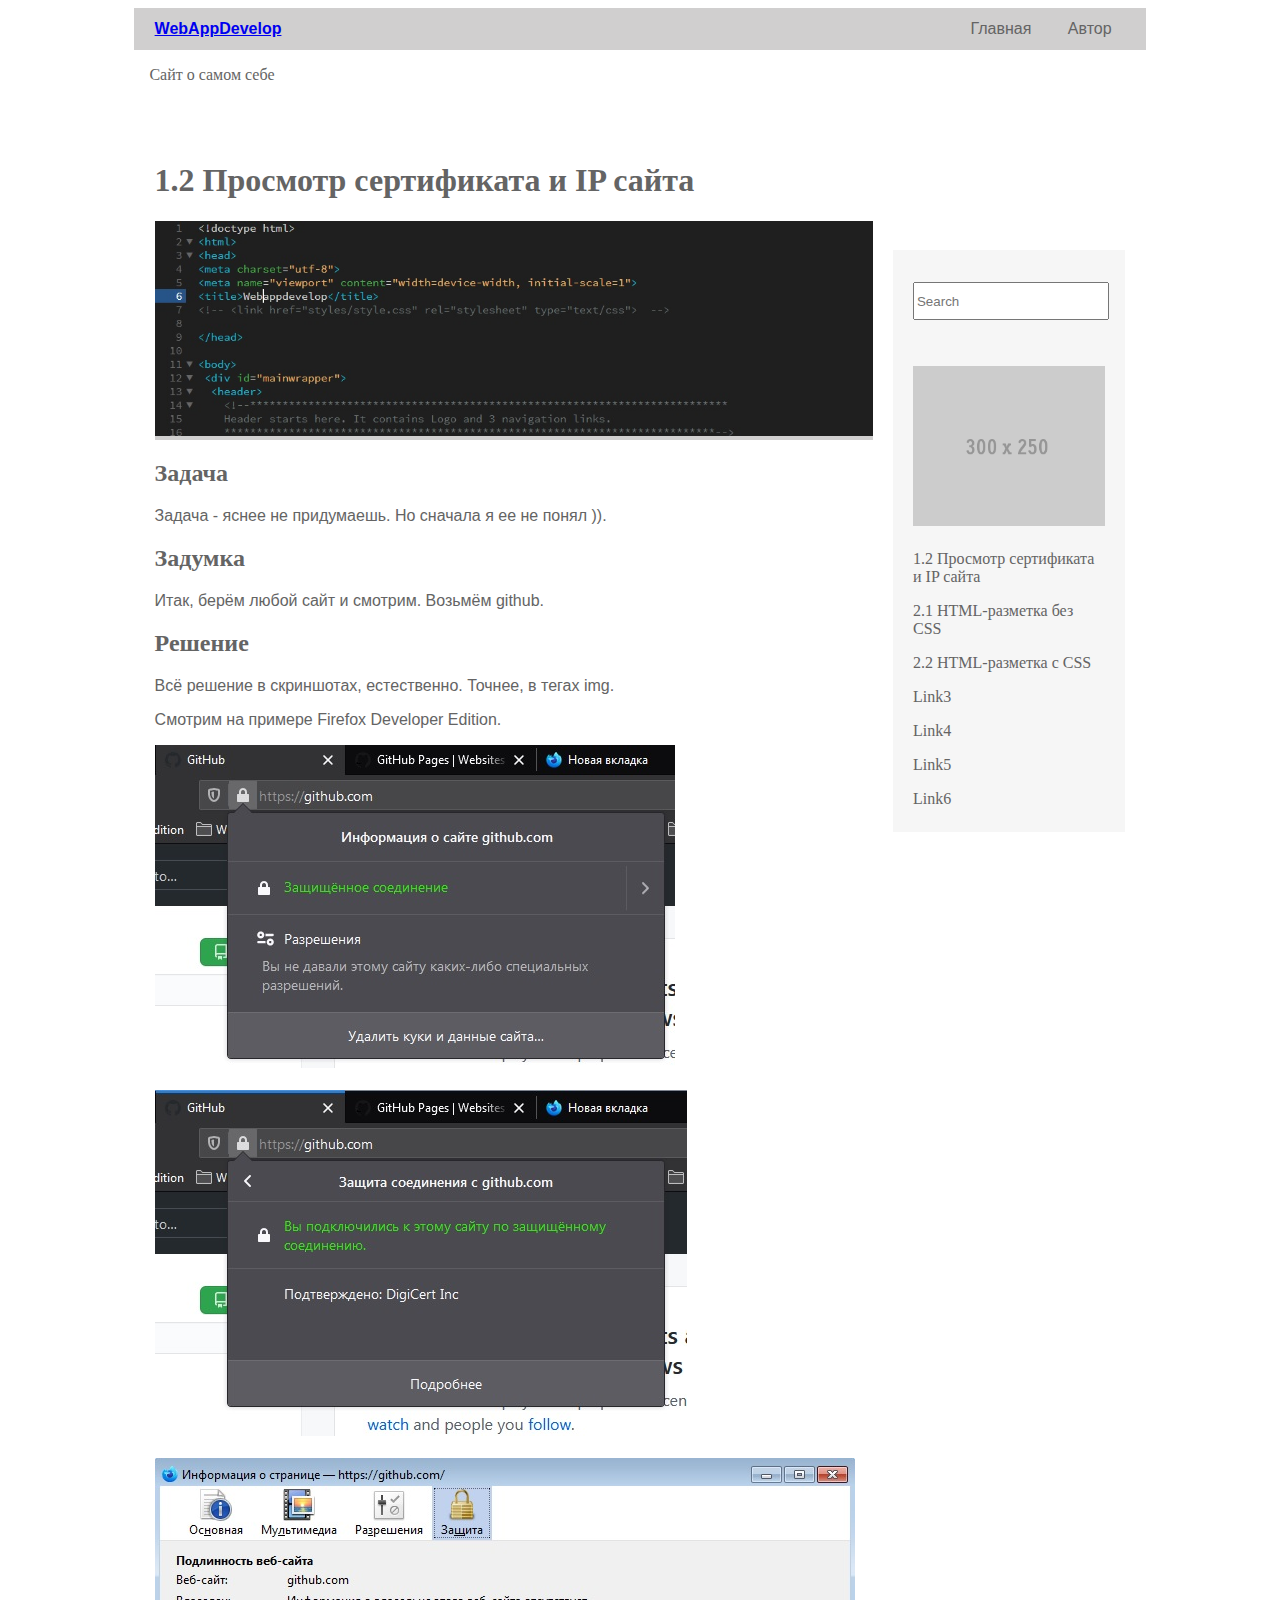
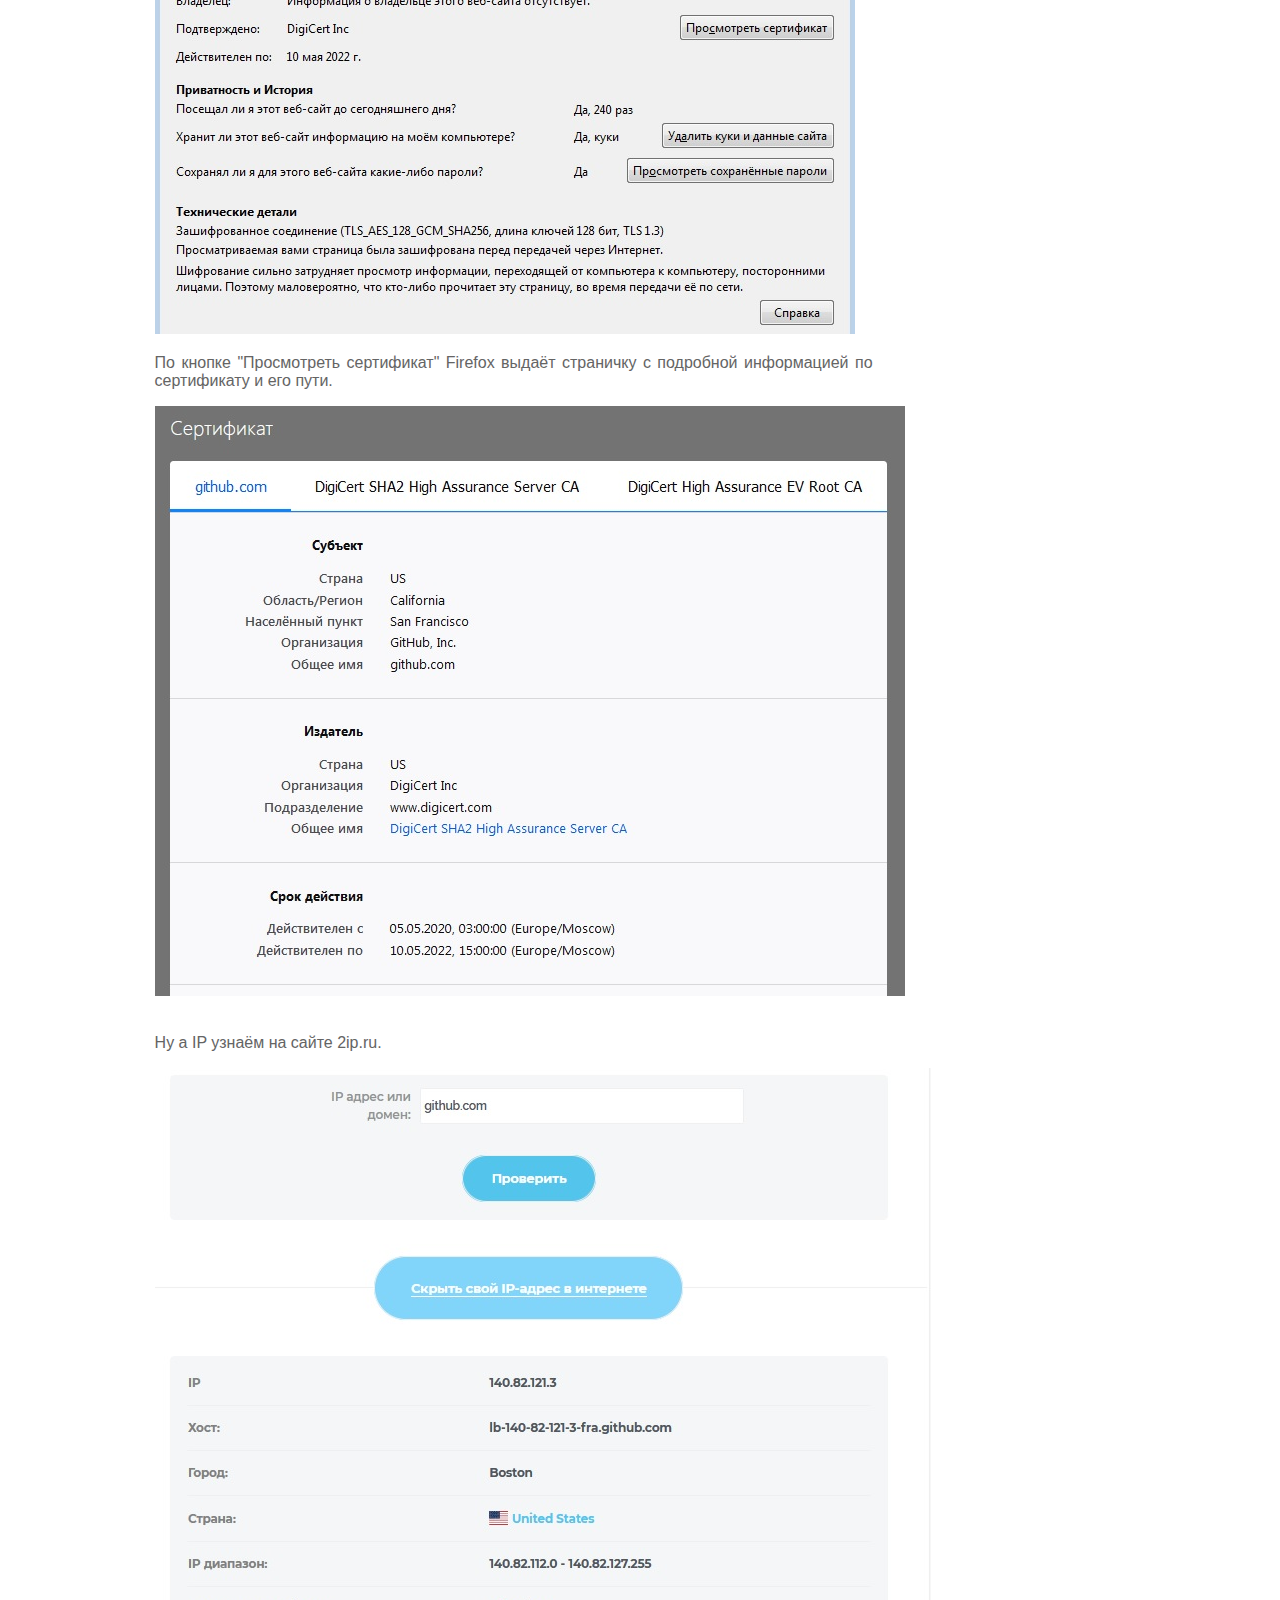
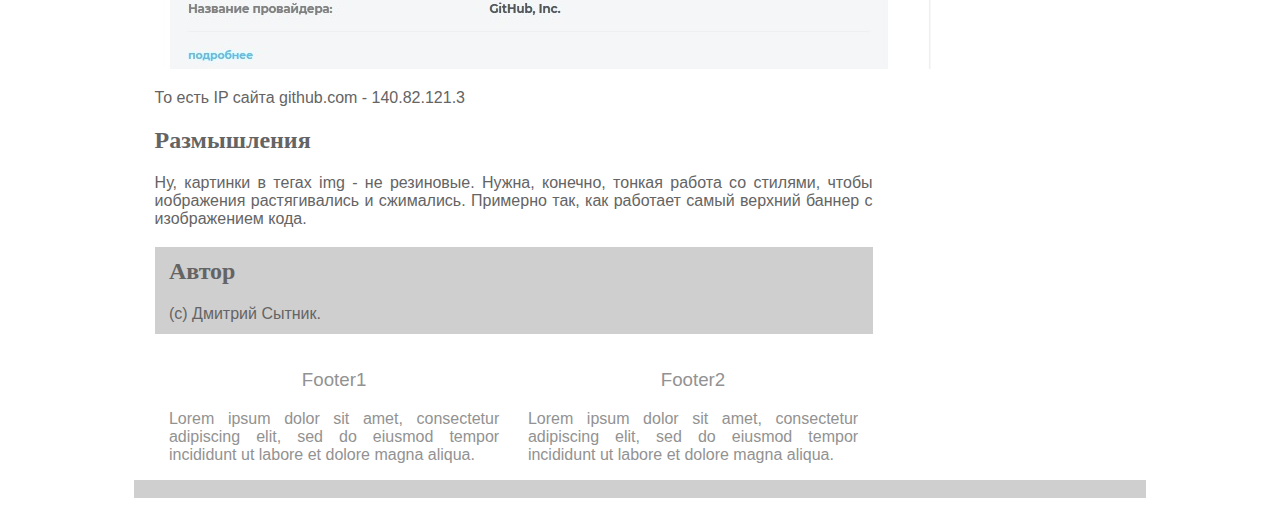
==== 1.2.html @ 838bafb1 "1.2-2.2 are ready" ====
<!doctype html>
<html>
<head>
<meta charset="utf-8">
<meta name="viewport" content="width=device-width, initial-scale=1">
<title>Webappdevelop</title>
<link href="styles/style.css" rel="stylesheet" type="text/css">

</head>

<body>
<div id="mainwrapper">
  <header> 
    <!--**************************************************************************
    Header starts here. It contains Logo and 3 navigation links. 
    ****************************************************************************-->
    <div id="logo">
      <!-- <img src="logoImage.png" alt="sample logo"> -->
      <!-- Company Logo text -->
    <a href="index.html"><strong>WebAppDevelop</strong></a></div>
    <nav> <a href="index.html" title="Link">Главная</a> <a href="#" title="Link">&nbsp;</a><a href="author.html" title="Link">Автор</a> </nav>
  </header>
	<!-- Tagline -->
	 <p id="headertagline">Сайт о самом себе</p>
	
  <div id="content">
    <div class="notOnDesktop"> 
      <!-- This search box is displayed only in mobile and tablet laouts and not in desktop layouts -->
      <input type="text" placeholder="Search">
    </div>
    <section id="mainContent"> 
      <!--************************************************************************
    Main content starts here
    ****************************************************************************-->
    
		<h1>
          <!-- Blog title -->
1.2 Просмотр сертификата и IP сайта</h1>
     
      <div id="bannerImage"><img src="images/mycode1000x300.jpg" alt=""/></div>
      
		
		<h2>Задача</h2>
	  <p>Задача - яснее не придумаешь. Но сначала я ее не понял )). </p>
		<h2>Задумка</h2>
      <p>Итак, берём любой сайт и смотрим. Возьмём github.</p>
        <h2>Решение</h2>
      <p>Всё решение в скриншотах, естественно. Точнее, в тегах img.</p>
	  <p>Смотрим на примере Firefox Developer Edition.</p>	
        <img src="images/githubcert1.jpg" alt=""/>
		<br><br>
        <img src="images/githubcert2.jpg" alt=""/>
		<br><br>
		<img src="images/githubcert3.jpg" alt=""/>
		<p>По кнопке "Просмотреть сертификат" Firefox выдаёт страничку с подробной информацией по сертификату и его пути.</p>
		<img src="images/githubcert4.jpg" alt=""/>
		<br><br>
      <p>Ну а IP узнаём на сайте 2ip.ru.</p>
        <img src="images/githubip.jpg" width="776" height="601" alt=""/>
<p>То есть IP сайта github.com - 140.82.121.3</p>
		
		<h2>Размышления</h2>
      <p>Ну, картинки в тегах img - не резиновые. Нужна, конечно, тонкая работа со стилями, чтобы иображения растягивались и сжимались. Примерно так, как работает самый верхний баннер с изображением кода.</p>
		
<aside id="authorInfo"> 
        <!-- The author information is contained here -->
        <h2>Автор</h2>
        <p>(с) Дмитрий Сытник.</p>
      </aside>
    </section>
    <section id="sidebar"> 
      <!--************************************************************************
    Sidebar starts here. It contains a searchbox, sample ad image and 6 links
    ****************************************************************************-->
      <input type="text" placeholder="Search">
      <div id="adimage"><img src="images/300x250.gif" alt=""/></div>
      <nav>
        <ul>
		  <li><a href="1.2.html" title="Link">1.2 Просмотр сертификата и IP сайта</a></li>	
          <li><a href="2.1.html" title="Link">2.1 HTML-разметка без CSS</a></li>
          <li><a href="#" title="Link">2.2 HTML-разметка с CSS</a></li>
          <li><a href="#" title="Link">Link3</a></li>
          <li><a href="#" title="Link">Link4</a></li>
          <li><a href="#" title="Link">Link5</a></li>
          <li><a href="#" title="Link">Link6</a></li>
        </ul>
      </nav>
    </section>
    <footer> 
      <!--************************************************************************
    Footer starts here
    ****************************************************************************-->
      <article>
        <h3>Footer1</h3>
        <p>Lorem ipsum dolor sit amet, consectetur adipiscing elit, sed do eiusmod tempor incididunt ut labore et dolore magna aliqua.</p>
      </article>
      <article>
        <h3>Footer2</h3>
        <p>Lorem ipsum dolor sit amet, consectetur adipiscing elit, sed do eiusmod tempor incididunt ut labore et dolore magna aliqua.</p>
      </article>
    </footer>
  </div>
  <div id="footerbar"><!-- Small footerbar at the bottom --></div>
</div>
</body>
</html>
---- styles/style.css ----
@charset "UTF-8";

#headertagline {
	color: rgba(100,100,100,1.00); 
	font-family: Baskerville, 'Palatino Linotype', Palatino, 'Century Schoolbook L', 'Times New Roman', serif; 
	padding-left: 15px;
}

ul li {
	color:rgba(100,100,100,1.00);
}

a:hover {
    color:#1578A8;
}

#mainwrapper header a:hover {
    color:#1578A8;
}

#mainwrapper header {
	/*Header */
	background-color: rgba(208,207,207,1.00);
	overflow: auto;
	font-family: montserrat, sans-serif;
	font-style: normal;
	font-weight: 400;
}
#mainwrapper header #logo {
    /* Company Logo text */
    width: 28%;
    float: left;
    padding-left: 2%;
    padding-top: 12px;
    padding-bottom: 12px;
    color: rgba(100,100,100,1);
}
#mainwrapper header nav {
	/*Nav bar containing links in header */
	text-align: right;
	padding-top: 12px;
	padding-bottom: 12px;
	padding-right: 2%;
	width: 68%;
	float: left;
	color: rgba(146,146,146,1.00);
}
header nav a {
	/* Links in header */
	padding-right: 2%;
}

#content #mainContent h1, #content #mainContent h2 {
    /* Styling for main headings */
    color: rgba(100,100,100,1);
}
#content #mainContent h3 {
    /*Captions ot Taglines */
    font-family: source-sans-pro, sans-serif;
    font-style: normal;
    font-weight: 200;
    color: rgba(100,100,100,1.00);
}
#content #mainContent #bannerImage {
	/*Container for main banner image */
	width: 100%;
	background-color: rgba(208,207,207,1.00);
}
#content #mainContent p {
	/* All paragraphs under maincontent */
	color: rgba(100,100,100,1.00);
	font-family: source-sans-pro, sans-serif;
	font-style: normal;
	font-weight: 200;
	text-align: justify;
}
#content #mainContent #authorInfo {
	/* Author info section */
	background-color: rgba(208,207,207,1.00);
}
#content #mainContent #authorInfo h2, #content #mainContent #authorInfo p {
    color: rgba(100,100,100,1);
    padding-left: 2%;
    padding-top: 11px;
}
#content #mainContent #authorInfo p {
    color: rgba(100,100,100,1);
    padding-left: 2%;
    padding-top: 0px;
    padding-bottom: 11px;
    padding-right: 2%;
}
footer article {
	/* Footer articles */
	width: 46%;
	float: left;
	padding-left: 2%;
	padding-right: 2%;
	text-align: justify;
	font-family: source-sans-pro, sans-serif;
	font-style: normal;
	font-weight: 200;
	color: rgba(146,146,146,1.00);
}
footer article h3 {
	/* Footer article titles */
	text-align: center;
	font-family: montserrat, sans-serif;
	font-style: normal;
	font-weight: 400;
}
#mainContent {
	/* Container for the blog post in individal blog view */
	padding-left: 2%;
	width: 71%;
	float: left;
	padding-right: 2%;
	padding-top: 41px;
}
#mainwrapper #content #sidebar {
	/* Sidebar*/
	width: 19%;
	padding-left: 2%;
	padding-right: 2%;
	float: left;
	background-color: rgba(246,246,246,1.00);
	margin-top: 150px;
	padding-top: 32px;
}
#mainwrapper {
    /* Container of all content */
    width: 80%;
    overflow: auto;
    margin-left: 10%;
    font-family: Baskerville, "Palatino Linotype", Palatino, "Century Schoolbook L", "Times New Roman", serif;
    color: rgba(100,100,100,1);
}
#content #sidebar input {
	/* Search box in sidebar */
	width: 98%;
	height: 32px;
}
#content #sidebar #adimage {
	/* Container for Image in sidebar */
	width: 100%;
	background-color: rgba(208,207,207,1.00);
	margin-top: 46px;
	float: none;
	overflow: auto;
}
nav ul li {
	list-style-type: none;
	padding-top: 8px;
	padding-bottom: 8px;
}
nav ul {
	padding-left: 0%;
}
nav ul li a {
    color: rgba(100,100,100,1);
    text-decoration: none;
}
#footerbar {
	/* Footer bar at the bottom of the page */
	height: 18px;
	clear: both;
	background-color: rgba(208,207,207,1.00);
	width: 100%;
}
footer {
	/* Container for footer artices */
	width: 71%;
	padding-left: 2%;
	padding-right: 2%;
}
.notOnDesktop {
	/*element to be displayed only in mobile view and tabet view */
	display: none;
}
#mainContent #bannerImage img {
	/* Actual banner image */
	width: 100%;
}
#sidebar #adimage img {
	/* Image in sidebar */
	width: 100%;
	float: left;
}
#mainwrapper header nav a {
    /* Links in header */
    color: rgba(100,100,100,1);
    text-decoration: none;
}

/* Tablet view */
@media screen and (max-width:769px) {
.notOnDesktop {
	/* Search box shown only in mobile view and Tablet view */
	display: block;
	text-align: right;
	padding-right: 8px;
	padding-top: 8px;
	padding-bottom: 8px;
	width: 96%;
}
#content .notOnDesktop input {
	height: 28px;
}
#mainContent {
	/* Container for the blog post */
	padding-top: 0px;
	float: none;
	width: 96%;
}
#sidebar input {
	/* Search box in sidebar */
	display: none;
}
#mainwrapper #content #sidebar {
	/* Sidebar*/
	float: none;
	width: 92%;
	padding-top: 13px;
	overflow: auto;
	margin-top: 3px;
	margin-left: 2%;
	padding-bottom: 13px;
}
#content #sidebar #adimage {
	/* Image in sidebar */
	width: 60%;
	margin-top: 0px;
	float: left;
}
#content #sidebar nav {
	/* Navigation links in sidebar */
	width: 36%;
	float: left;
	padding-left: 4%;
}
#sidebar nav ul {
	margin-top: 0px;
}
footer {
	/* Footer region */
	width: 96%;
	padding-left: 2%;
	padding-right: 2%;
}
#content footer article {
	/*Each footer article */
	width: 46%;
}
#mainwrapper header {
	/* Header */
	width: 100%;
}
}

/* Mobile view */
@media screen and (max-width:480px) {
#mainwrapper header #logo {
	/* Company Logo text in header */
	width: 96%;
	margin-left: 2%;
}
#mainwrapper header nav {
	/*navigation links in header */
	text-align: center;
	background-color: rgba(255,255,255,1.00);
	width: 98%;
}
#content #sidebar #adimage {
	/* Container for image in sidebar */
	width: 100%;
}
#content #sidebar nav {
	/* Navigation bar for links in sidebar */
	width: 96%;
	padding-top: 7px;
}
#sidebar nav ul li {
	display: inline-block;
	width: 32%;
	text-align: center;
}
#mainwrapper #content #sidebar {
	/* sidebar */
	padding-bottom: 0px;
}
#content .notOnDesktop {
	/* Search box shown only in mobile and tablet view */
	width: 100%;
	text-align: center;
	padding-left: 0px;
	padding-right: 0px;
}
#content .notOnDesktop input {
	width: 80%;
	text-align: center;
}
#content #mainContent h3 {
	/* Title under maincontent, if any */
	font-size: 14px;
}
#content footer article {
	/* Each foter article */
	width: 96%;
}
}
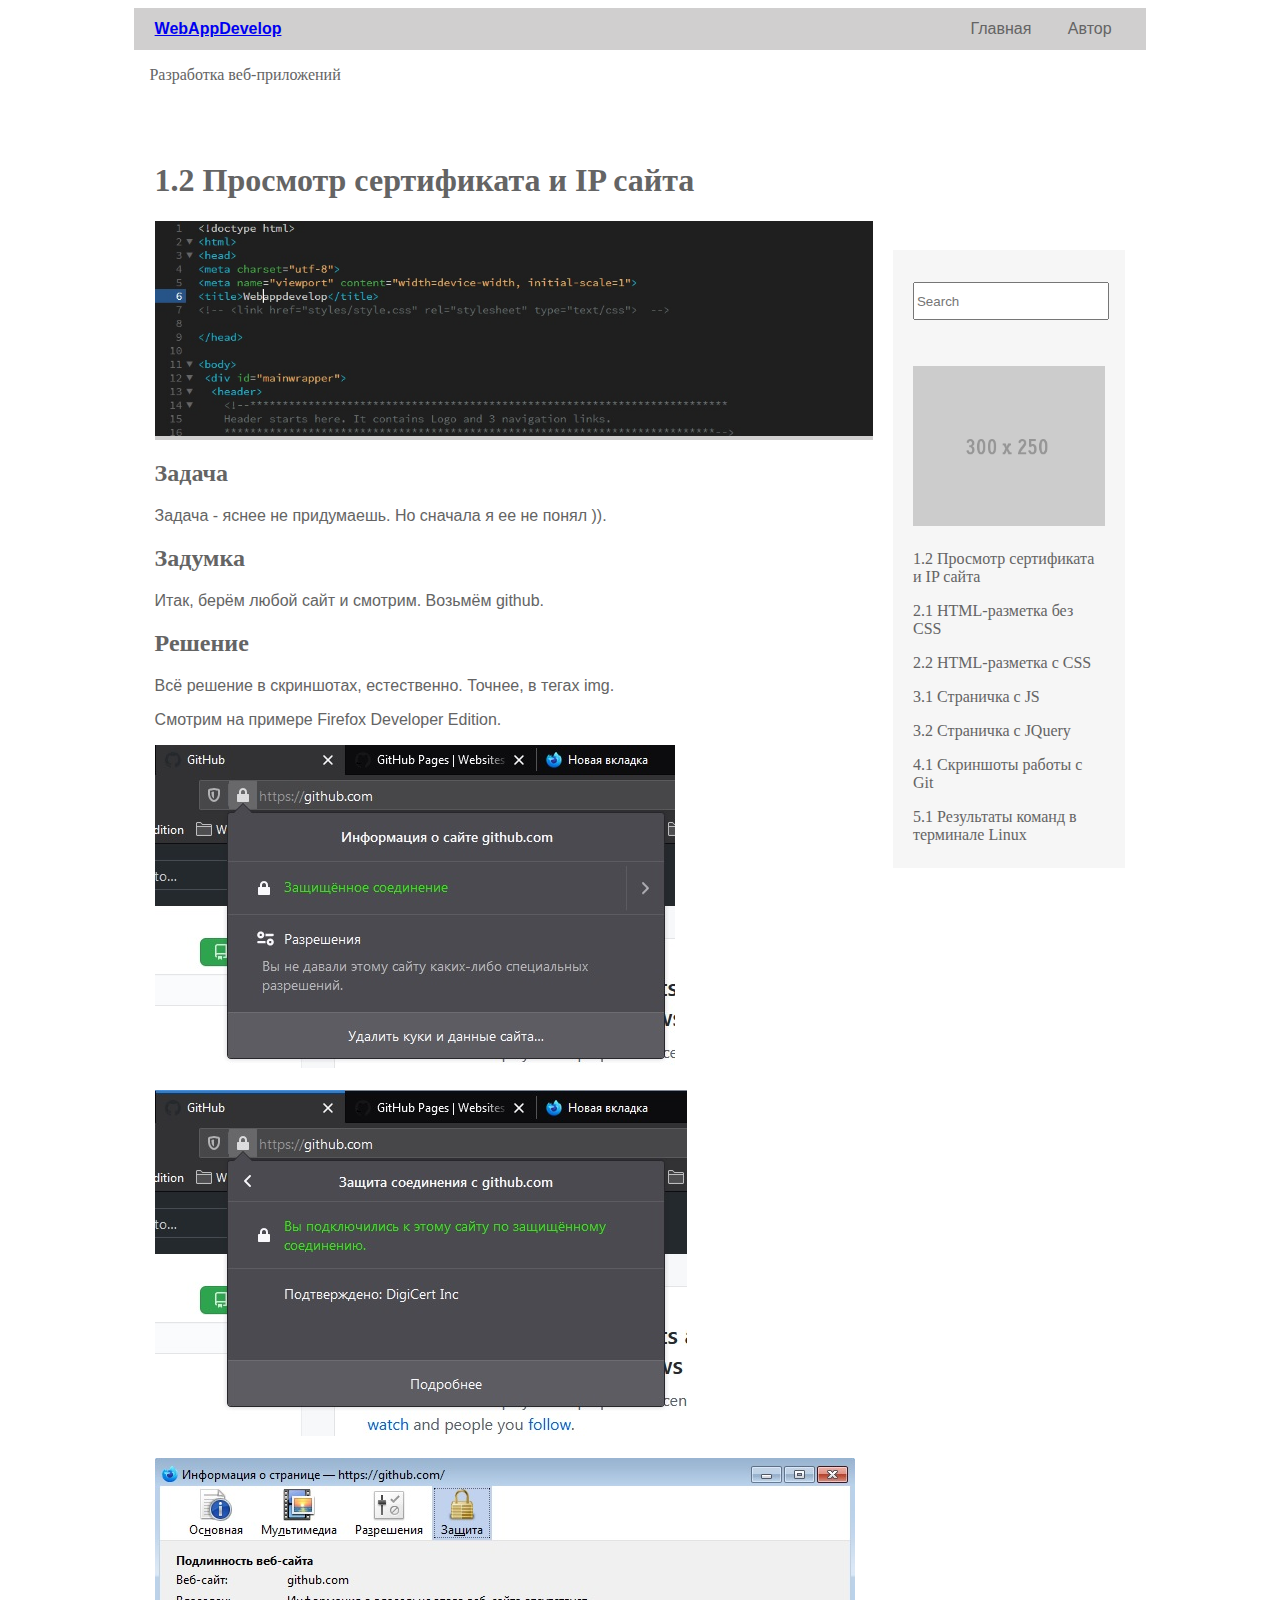
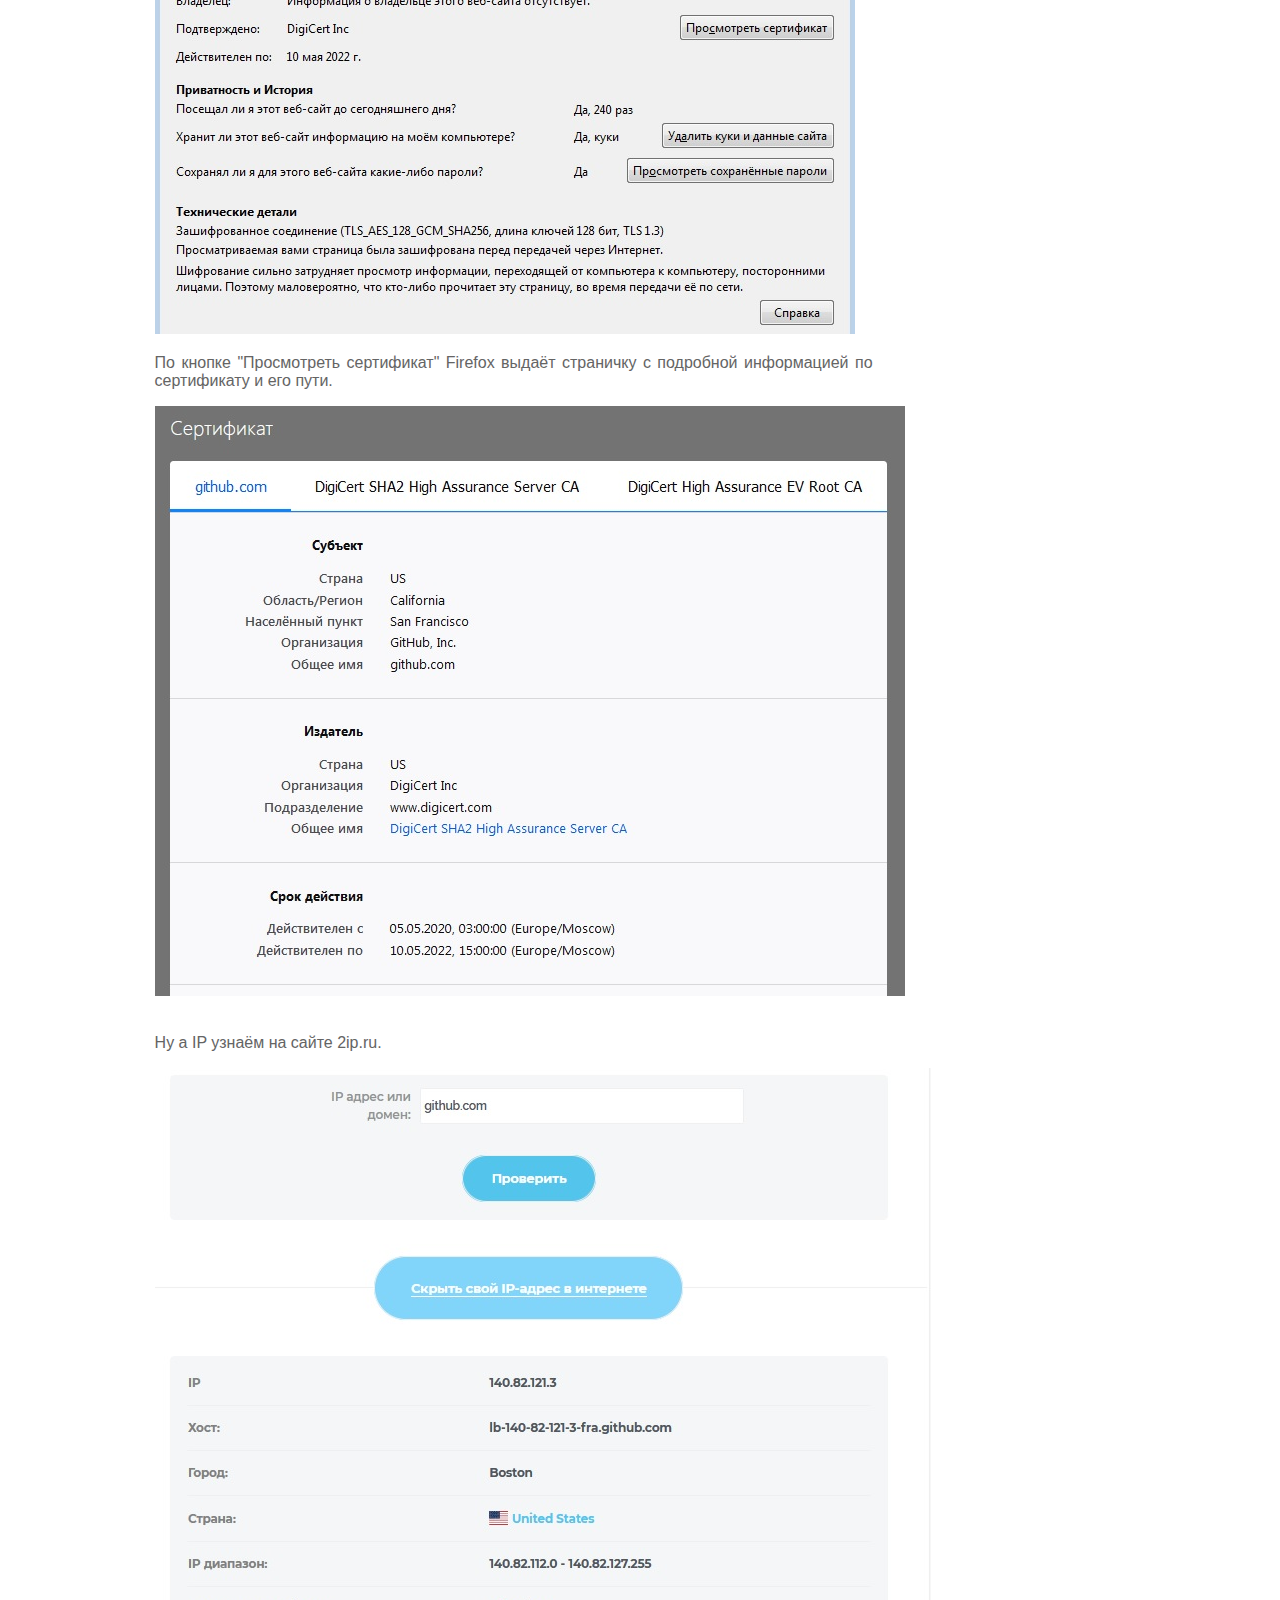
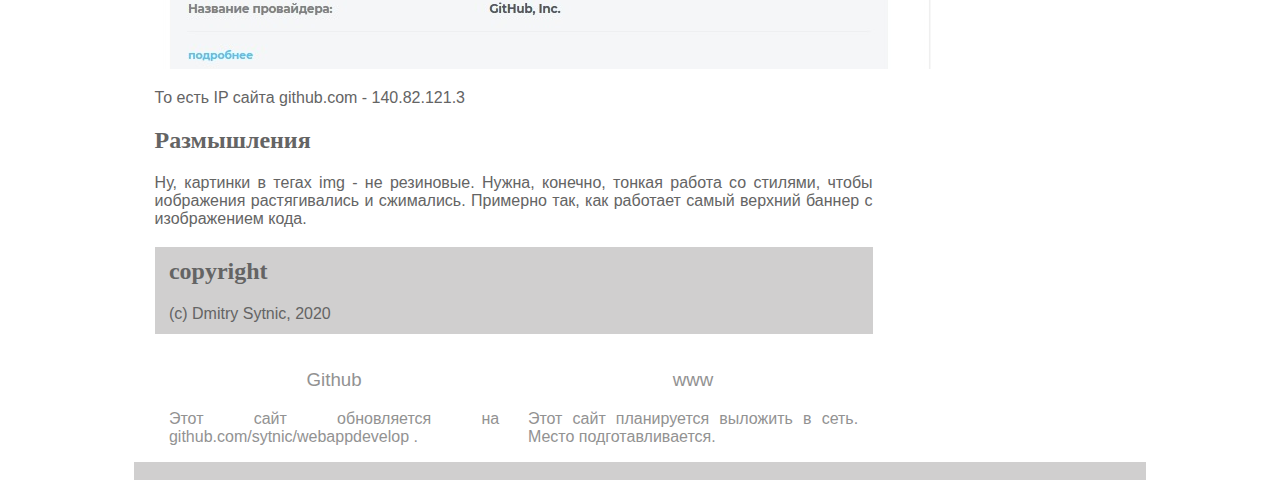
==== commit 4d4b87d4: "3.1 is ready, 4.1 is almost ready: i loosed internet!" ====
--- a/1.2.html
+++ b/1.2.html
@@ -12,7 +12,7 @@
 <div id="mainwrapper">
   <header> 
     <!--**************************************************************************
-    Header starts here. It contains Logo and 3 navigation links. 
+    Header starts here. It contains Logo and navigation links. 
     ****************************************************************************-->
     <div id="logo">
       <!-- <img src="logoImage.png" alt="sample logo"> -->
@@ -21,7 +21,7 @@
     <nav> <a href="index.html" title="Link">Главная</a> <a href="#" title="Link">&nbsp;</a><a href="author.html" title="Link">Автор</a> </nav>
   </header>
 	<!-- Tagline -->
-	 <p id="headertagline">Сайт о самом себе</p>
+	 <p id="headertagline">Разработка веб-приложений</p>
 	
   <div id="content">
     <div class="notOnDesktop"> 
@@ -62,10 +62,10 @@
 		<h2>Размышления</h2>
       <p>Ну, картинки в тегах img - не резиновые. Нужна, конечно, тонкая работа со стилями, чтобы иображения растягивались и сжимались. Примерно так, как работает самый верхний баннер с изображением кода.</p>
 		
-<aside id="authorInfo"> 
+      <aside id="authorInfo"> 
         <!-- The author information is contained here -->
-        <h2>Автор</h2>
-        <p>(с) Дмитрий Сытник.</p>
+        <h2>copyright</h2>
+        <p>(с) Dmitry Sytnic, 2020</p>
       </aside>
     </section>
     <section id="sidebar"> 
@@ -78,11 +78,11 @@
         <ul>
 		  <li><a href="1.2.html" title="Link">1.2 Просмотр сертификата и IP сайта</a></li>	
           <li><a href="2.1.html" title="Link">2.1 HTML-разметка без CSS</a></li>
-          <li><a href="#" title="Link">2.2 HTML-разметка с CSS</a></li>
-          <li><a href="#" title="Link">Link3</a></li>
-          <li><a href="#" title="Link">Link4</a></li>
-          <li><a href="#" title="Link">Link5</a></li>
-          <li><a href="#" title="Link">Link6</a></li>
+          <li><a href="2.2.html" title="Link">2.2 HTML-разметка с CSS</a></li>
+          <li><a href="3.1.html" title="Link">3.1 Страничка с JS</a></li>
+          <li><a href="3.2.html" title="Link">3.2 Страничка с JQuery</a></li>
+          <li><a href="4.1.html" title="Link">4.1 Скриншоты работы с Git</a></li>
+          <li><a href="5.1.html" title="Link">5.1 Результаты команд в терминале Linux</a></li>
         </ul>
       </nav>
     </section>
@@ -91,12 +91,12 @@
     Footer starts here
     ****************************************************************************-->
       <article>
-        <h3>Footer1</h3>
-        <p>Lorem ipsum dolor sit amet, consectetur adipiscing elit, sed do eiusmod tempor incididunt ut labore et dolore magna aliqua.</p>
+        <h3>Github</h3>
+        <p>Этот сайт обновляется на github.com/sytnic/webappdevelop .</p>
       </article>
       <article>
-        <h3>Footer2</h3>
-        <p>Lorem ipsum dolor sit amet, consectetur adipiscing elit, sed do eiusmod tempor incididunt ut labore et dolore magna aliqua.</p>
+        <h3>www</h3>
+        <p>Этот сайт планируется выложить в сеть. Место подготавливается.</p>
       </article>
     </footer>
   </div>
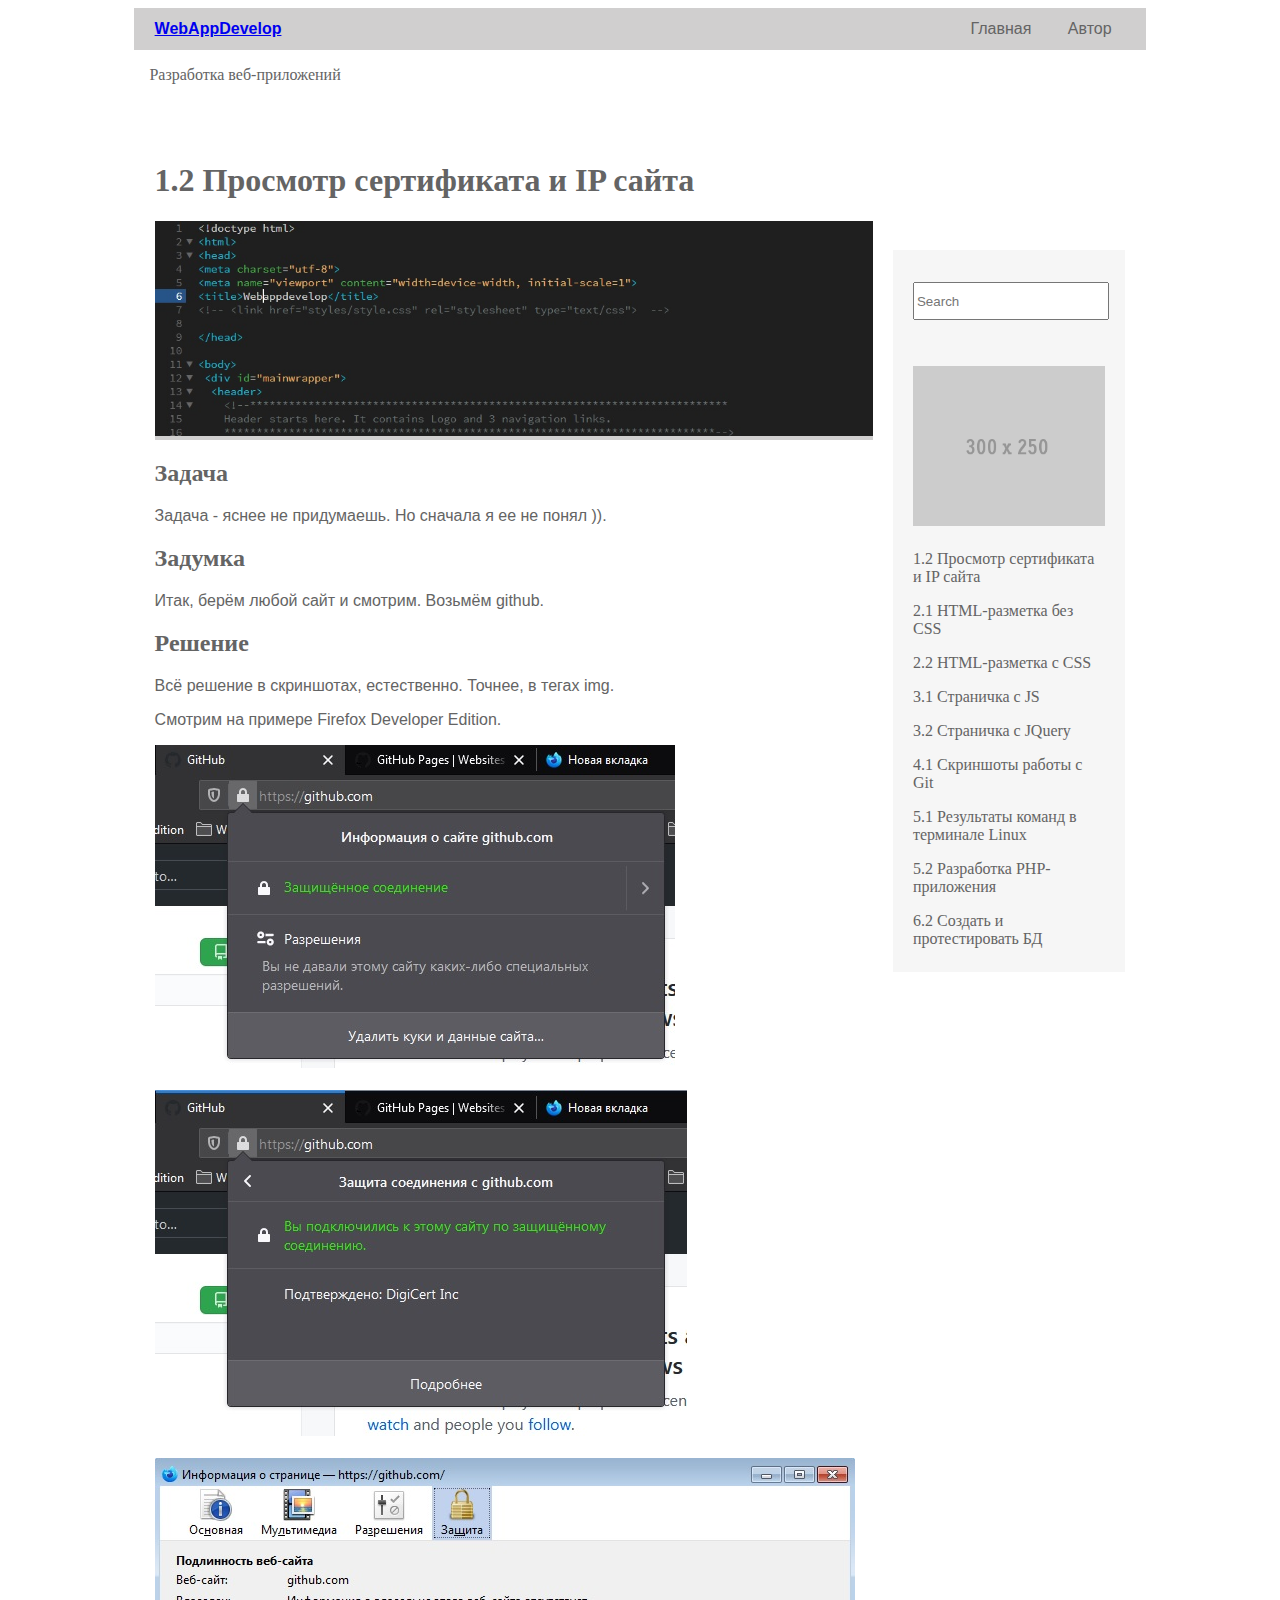
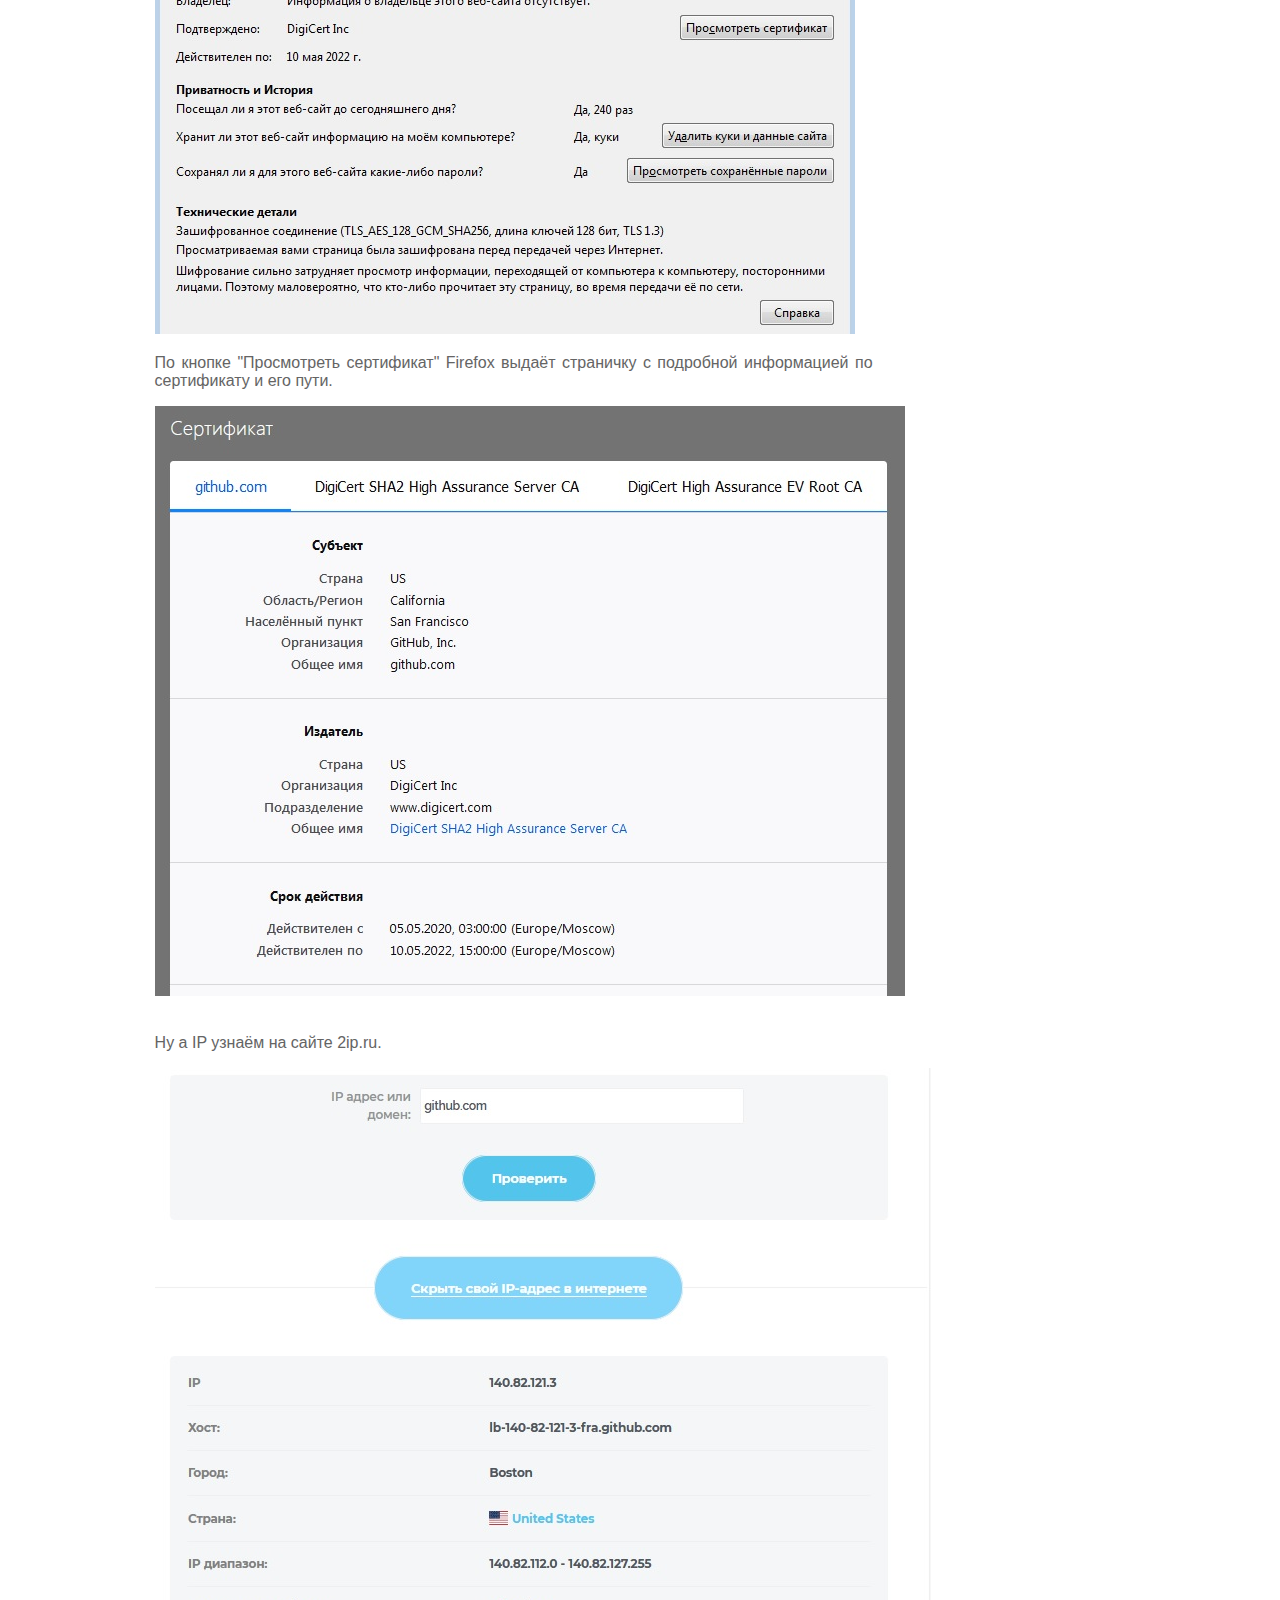
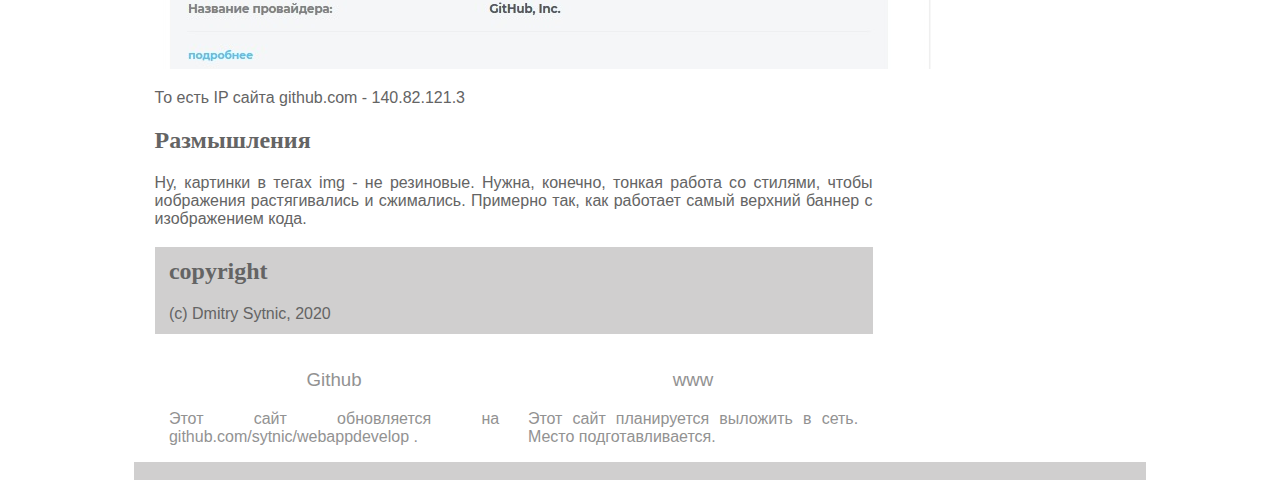
==== commit a1d938ee: "3.2 and 5.1 are ready" ====
--- a/1.2.html
+++ b/1.2.html
@@ -83,6 +83,8 @@
           <li><a href="3.2.html" title="Link">3.2 Страничка с JQuery</a></li>
           <li><a href="4.1.html" title="Link">4.1 Скриншоты работы с Git</a></li>
           <li><a href="5.1.html" title="Link">5.1 Результаты команд в терминале Linux</a></li>
+		  <li><a href="5.2.html" title="Link">5.2 Разработка PHP-приложения</a></li>
+		  <li><a href="6.2.html" title="Link">6.2 Создать и протестировать БД</a></li>
         </ul>
       </nav>
     </section>
--- a/styles/style.css
+++ b/styles/style.css
@@ -1,4 +1,8 @@
 @charset "UTF-8";
+
+.highlight {
+	background: #ffffcc;
+}
 
 #headertagline {
 	color: rgba(100,100,100,1.00); 
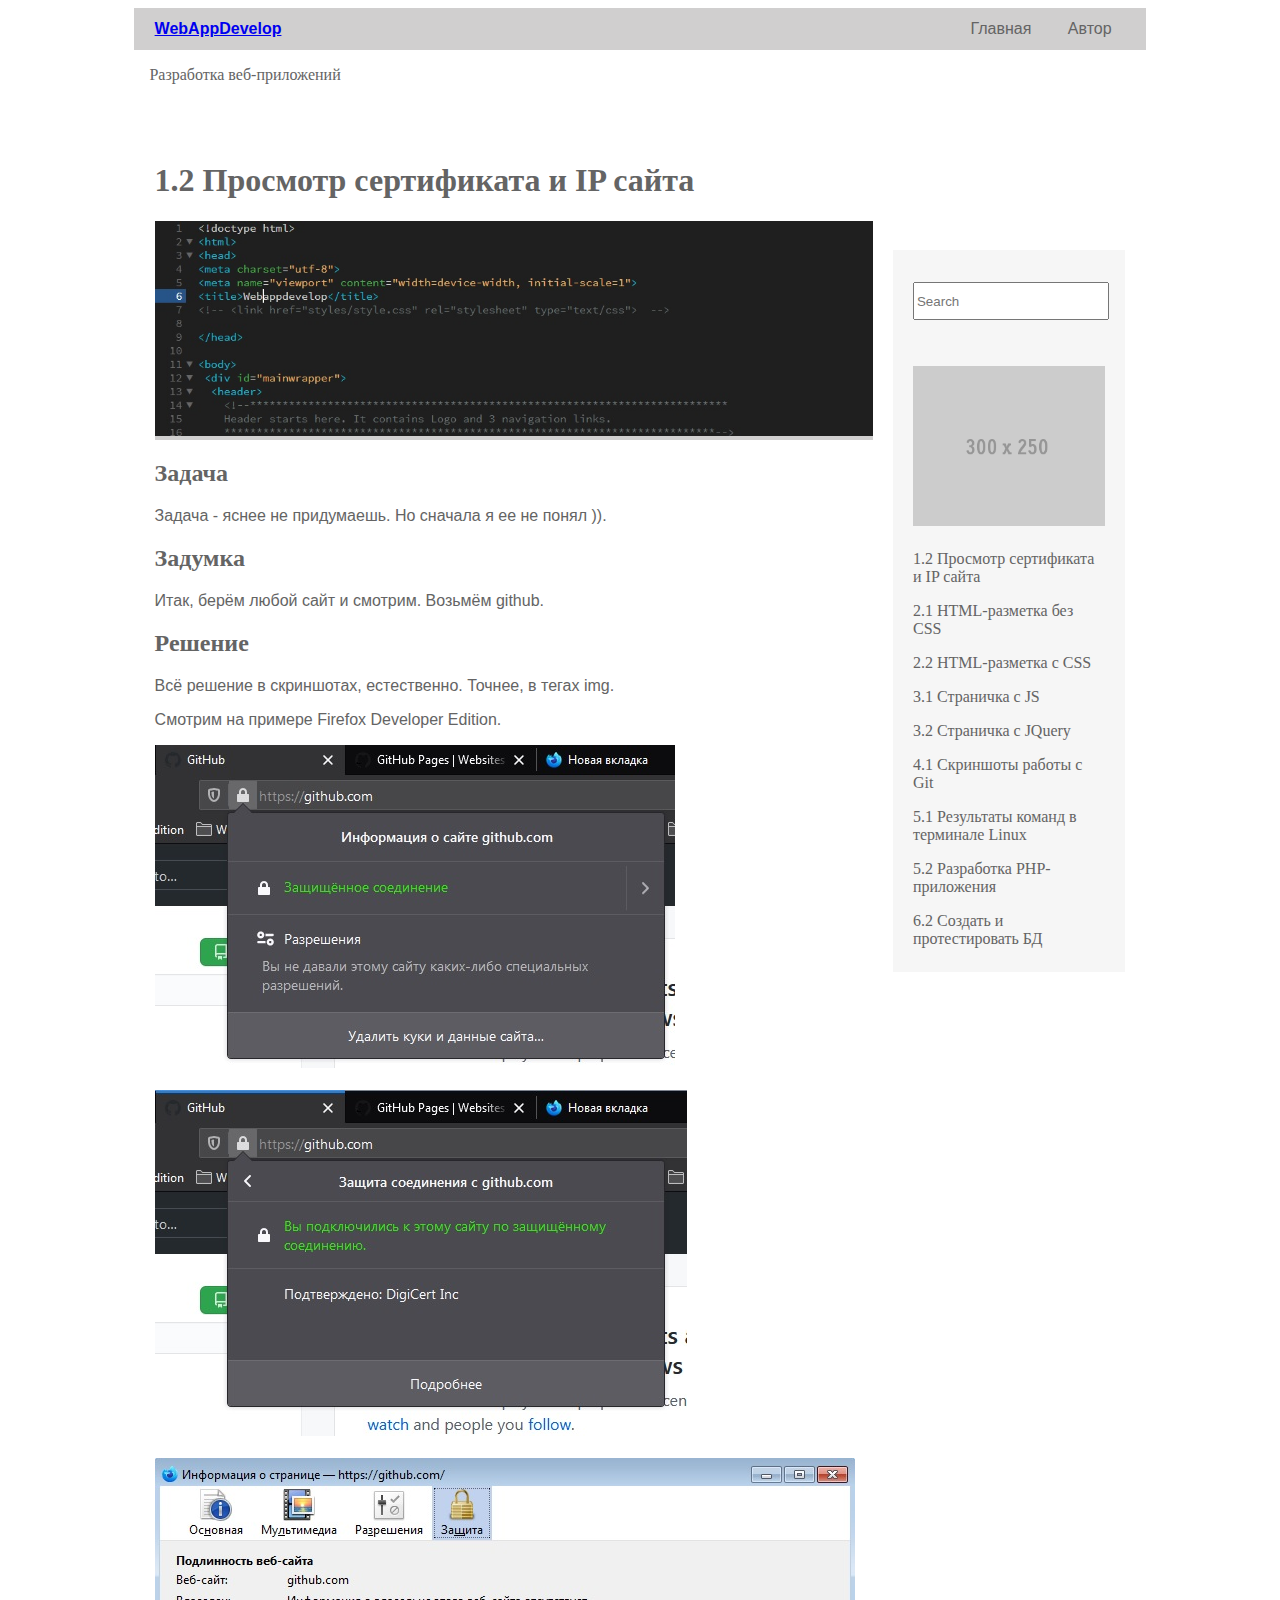
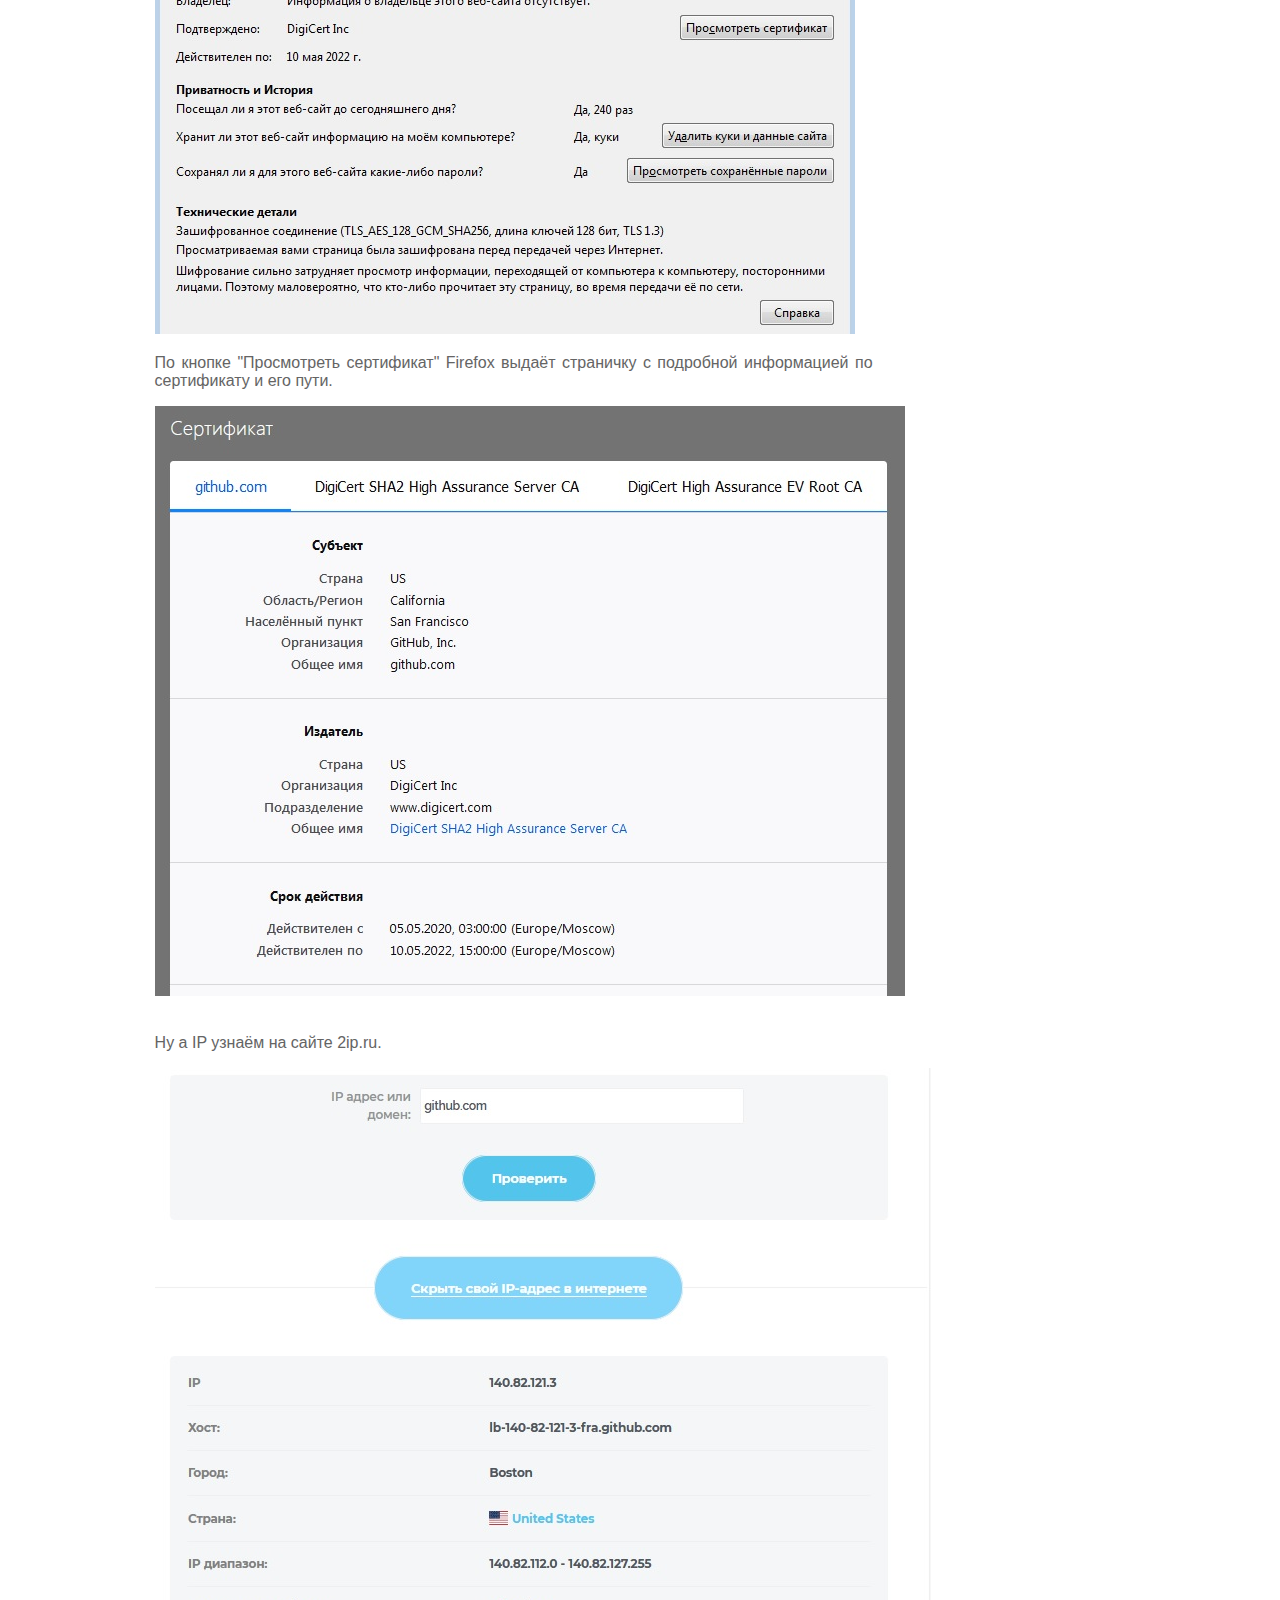
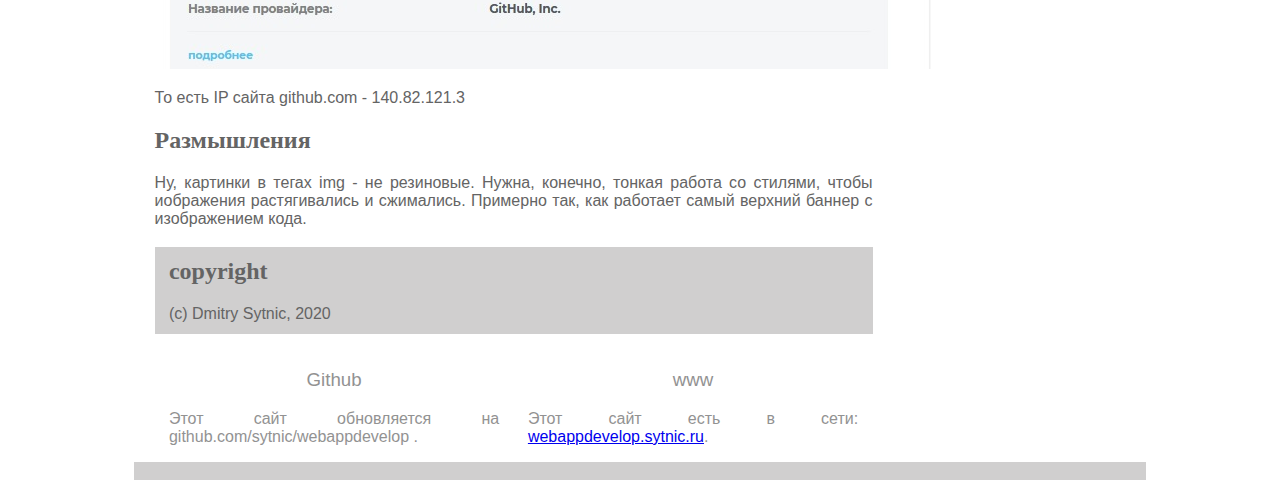
==== commit 97c0e317: "www added" ====
--- a/1.2.html
+++ b/1.2.html
@@ -98,7 +98,7 @@
       </article>
       <article>
         <h3>www</h3>
-        <p>Этот сайт планируется выложить в сеть. Место подготавливается.</p>
+        <p>Этот сайт есть в сети: <a href="http://webappdevelop.sytnic.ru">webappdevelop.sytnic.ru</a>.</p>
       </article>
     </footer>
   </div>
